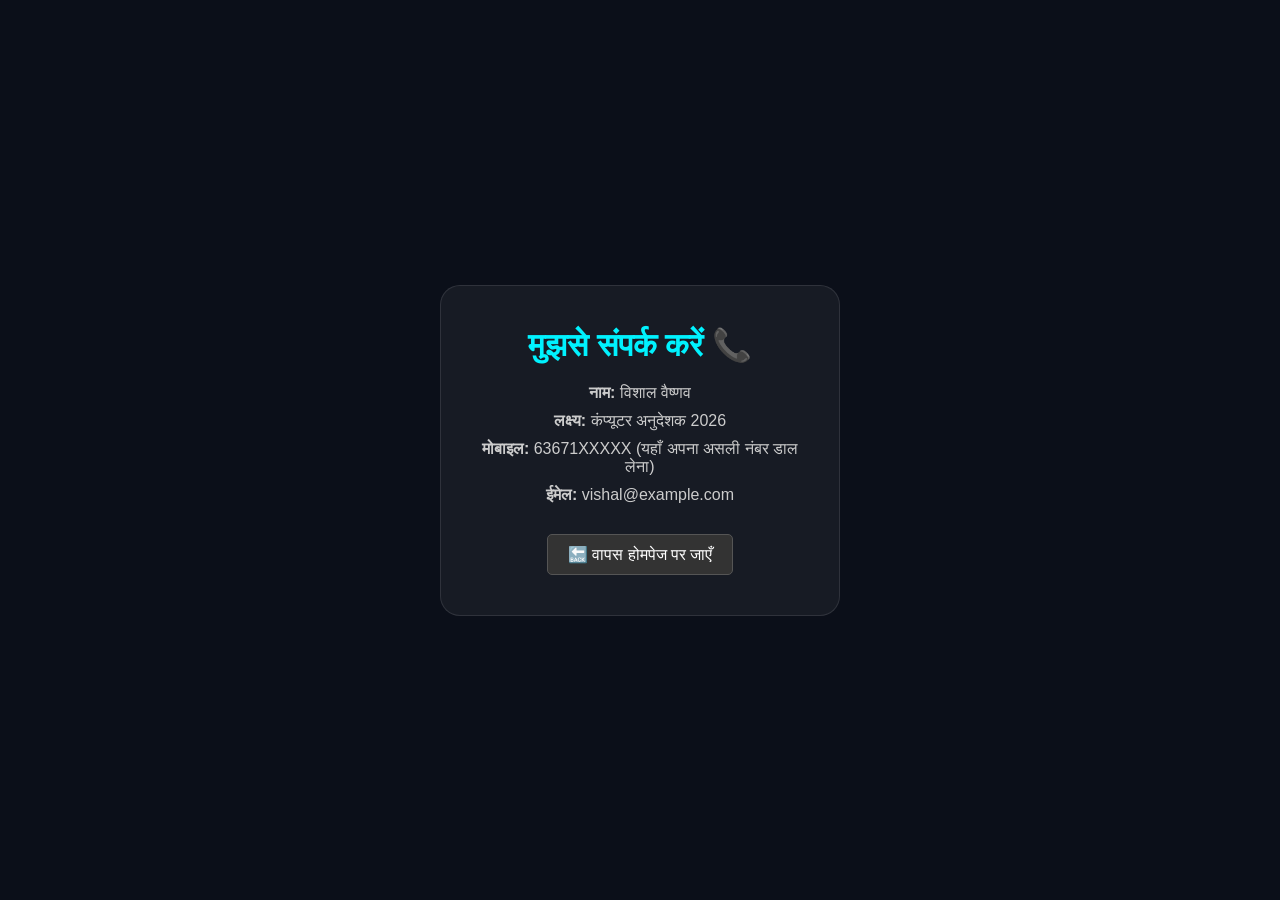
==== contact.html @ 1e1bb59d "Create contact.html" ====
<!DOCTYPE html>
<html lang="hi">
<head>
    <meta charset="UTF-8">
    <meta name="viewport" content="width=device-width, initial-scale=1.0">
    <title>Contact - Vishal Vaishnav</title>
    <style>
        /* वही डार्क थीम स्टाइल */
        * { margin: 0; padding: 0; box-sizing: border-box; font-family: sans-serif; }
        body { background: #0b0f19; color: white; display: flex; justify-content: center; align-items: center; height: 100vh; }
        .card { background: rgba(255, 255, 255, 0.05); padding: 40px; border-radius: 20px; text-align: center; border: 1px solid rgba(255, 255, 255, 0.1); width: 90%; max-width: 400px; }
        h1 { color: #00f2fe; margin-bottom: 20px; }
        p { color: #ccc; margin-bottom: 10px; font-size: 16px; }
        .btn { display: inline-block; margin-top: 20px; padding: 10px 20px; color: #fff; background: #333; text-decoration: none; border-radius: 5px; border: 1px solid #555; }
        .btn:hover { background: #555; }
    </style>
</head>
<body>
    <div class="card">
        <h1>मुझसे संपर्क करें 📞</h1>
        <p><strong>नाम:</strong> विशाल वैष्णव</p>
        <p><strong>लक्ष्य:</strong> कंप्यूटर अनुदेशक 2026</p>
        <p><strong>मोबाइल:</strong> 63671XXXXX (यहाँ अपना असली नंबर डाल लेना)</p>
        <p><strong>ईमेल:</strong> vishal@example.com</p>
        
        <a href="index.html" class="btn">🔙 वापस होमपेज पर जाएँ</a>
    </div>
</body>
</html>
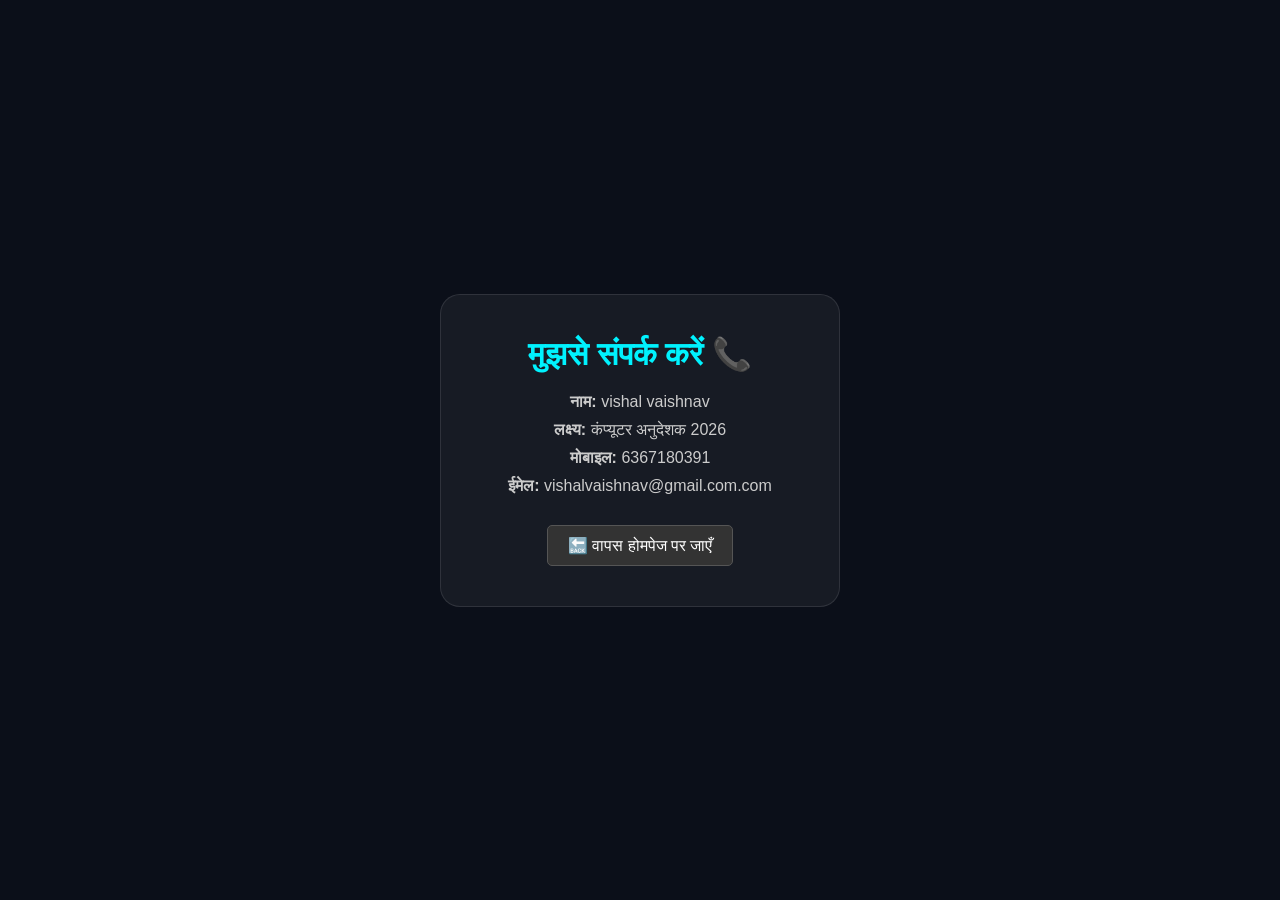
==== commit 28ddc977: "Update contact.html" ====
--- a/contact.html
+++ b/contact.html
@@ -18,10 +18,10 @@
 <body>
     <div class="card">
         <h1>मुझसे संपर्क करें 📞</h1>
-        <p><strong>नाम:</strong> विशाल वैष्णव</p>
+        <p><strong>नाम:</strong> vishal vaishnav</p>
         <p><strong>लक्ष्य:</strong> कंप्यूटर अनुदेशक 2026</p>
-        <p><strong>मोबाइल:</strong> 63671XXXXX (यहाँ अपना असली नंबर डाल लेना)</p>
-        <p><strong>ईमेल:</strong> vishal@example.com</p>
+        <p><strong>मोबाइल:</strong> 6367180391</p>
+        <p><strong>ईमेल:</strong> vishalvaishnav@gmail.com.com</p>
         
         <a href="index.html" class="btn">🔙 वापस होमपेज पर जाएँ</a>
     </div>
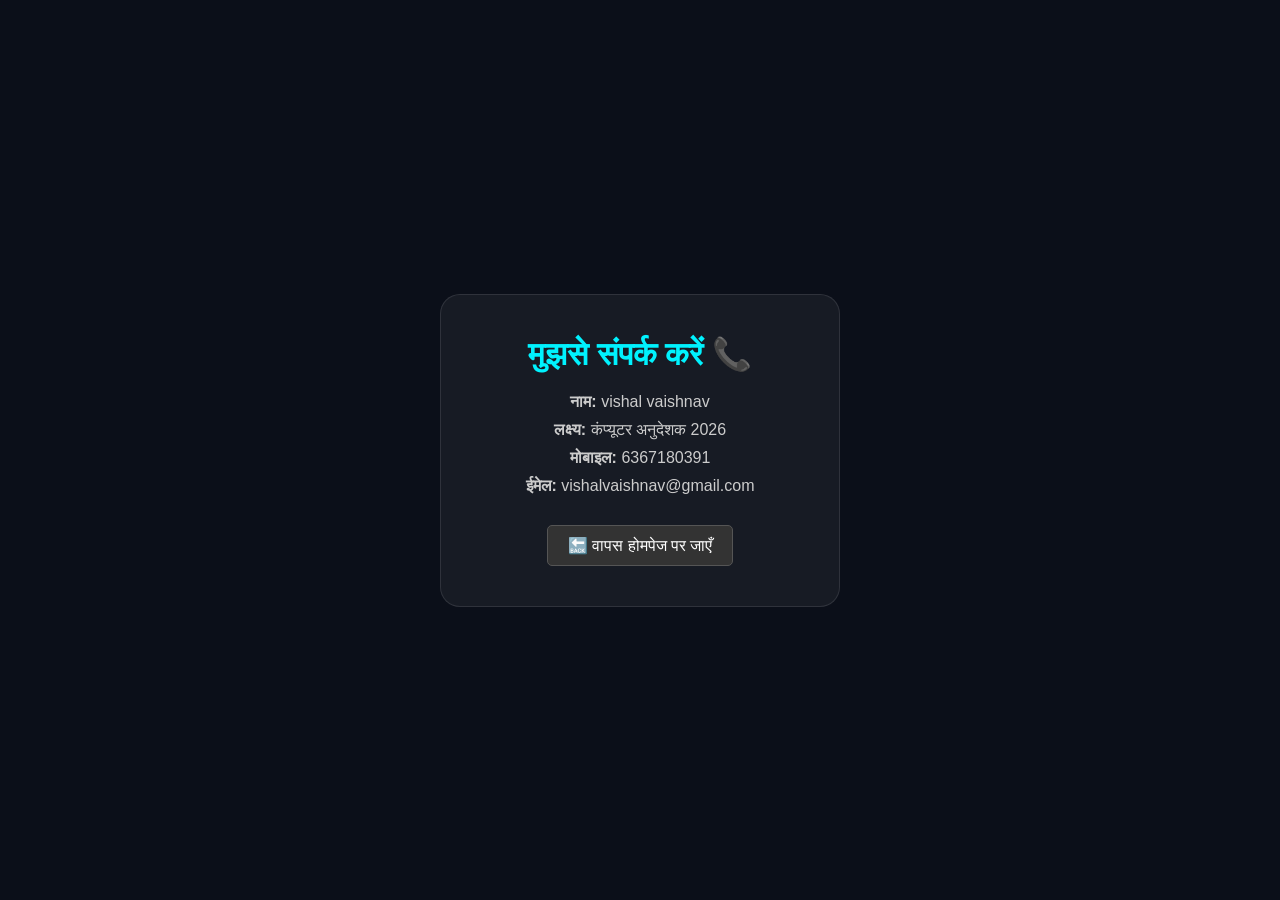
==== commit acbd5786: "Update contact.html" ====
--- a/contact.html
+++ b/contact.html
@@ -21,7 +21,7 @@
         <p><strong>नाम:</strong> vishal vaishnav</p>
         <p><strong>लक्ष्य:</strong> कंप्यूटर अनुदेशक 2026</p>
         <p><strong>मोबाइल:</strong> 6367180391</p>
-        <p><strong>ईमेल:</strong> vishalvaishnav@gmail.com.com</p>
+        <p><strong>ईमेल:</strong> vishalvaishnav@gmail.com</p>
         
         <a href="index.html" class="btn">🔙 वापस होमपेज पर जाएँ</a>
     </div>
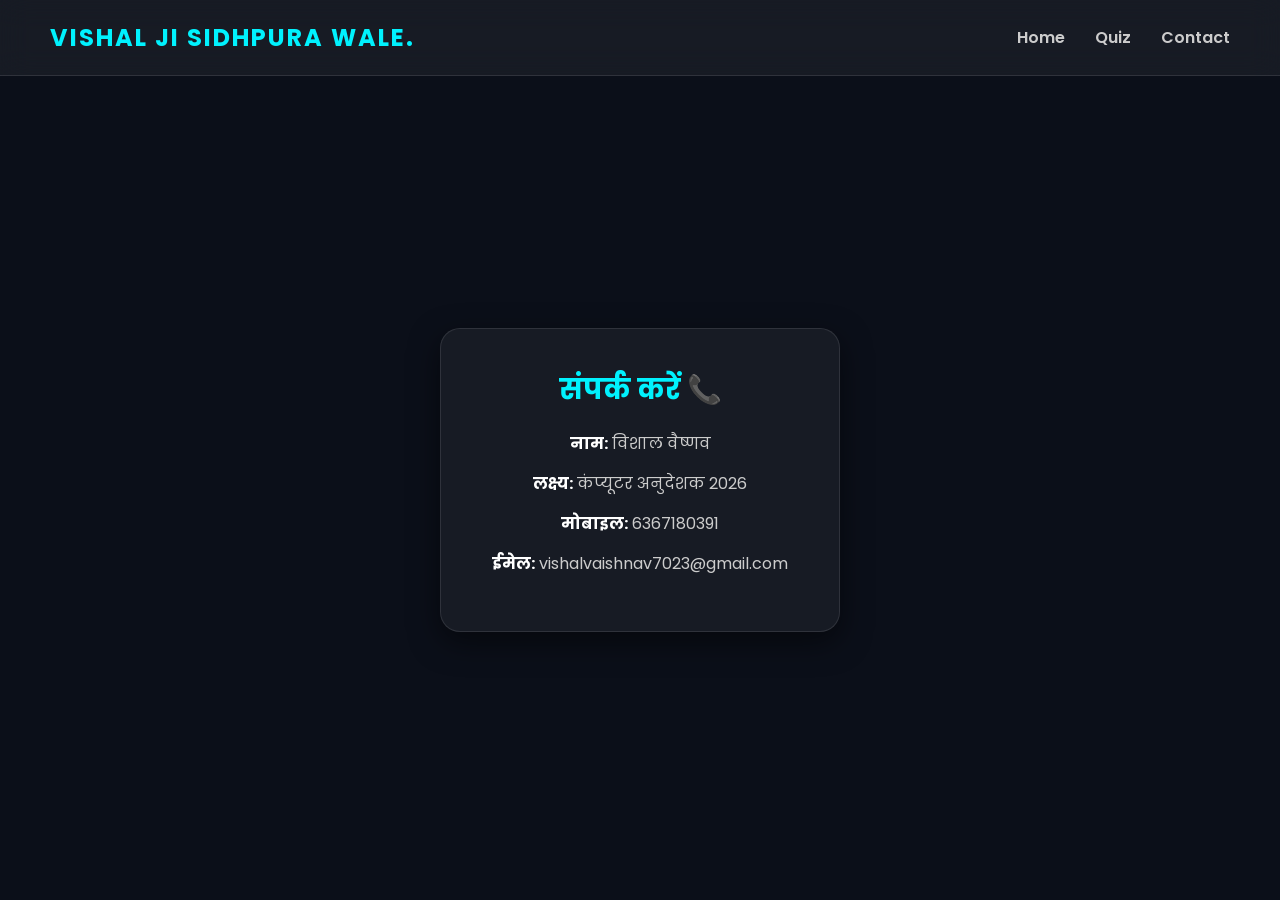
==== commit 4216c8e7: "Update contact.html" ====
--- a/contact.html
+++ b/contact.html
@@ -5,25 +5,40 @@
     <meta name="viewport" content="width=device-width, initial-scale=1.0">
     <title>Contact - Vishal Vaishnav</title>
     <style>
-        /* वही डार्क थीम स्टाइल */
-        * { margin: 0; padding: 0; box-sizing: border-box; font-family: sans-serif; }
-        body { background: #0b0f19; color: white; display: flex; justify-content: center; align-items: center; height: 100vh; }
-        .card { background: rgba(255, 255, 255, 0.05); padding: 40px; border-radius: 20px; text-align: center; border: 1px solid rgba(255, 255, 255, 0.1); width: 90%; max-width: 400px; }
-        h1 { color: #00f2fe; margin-bottom: 20px; }
-        p { color: #ccc; margin-bottom: 10px; font-size: 16px; }
-        .btn { display: inline-block; margin-top: 20px; padding: 10px 20px; color: #fff; background: #333; text-decoration: none; border-radius: 5px; border: 1px solid #555; }
-        .btn:hover { background: #555; }
+        @import url('https://fonts.googleapis.com/css2?family=Poppins:wght@300;400;600&display=swap');
+        * { margin: 0; padding: 0; box-sizing: border-box; font-family: 'Poppins', sans-serif; }
+        body { background: #0b0f19; color: white; display: flex; justify-content: center; align-items: center; height: 100vh; flex-direction: column; }
+        
+        /* नेविगेशन बार */
+        .navbar { position: absolute; top: 0; width: 100%; padding: 20px 50px; display: flex; justify-content: space-between; align-items: center; background: rgba(255, 255, 255, 0.05); backdrop-filter: blur(15px); border-bottom: 1px solid rgba(255, 255, 255, 0.1); z-index: 100; }
+        .logo { color: #00f2fe; font-size: 24px; font-weight: bold; letter-spacing: 2px; text-transform: uppercase; }
+        .nav-links { list-style: none; display: flex; gap: 30px; }
+        .nav-links li a { color: #ccc; text-decoration: none; font-size: 16px; transition: 0.3s; font-weight: 600; }
+        .nav-links li a:hover { color: #00f2fe; text-shadow: 0 0 10px #00f2fe; }
+        @media (max-width: 600px) { .navbar { flex-direction: column; padding: 15px; } .nav-links { gap: 15px; margin-top: 10px; } }
+
+        .card { background: rgba(255, 255, 255, 0.05); padding: 40px; border-radius: 20px; text-align: center; border: 1px solid rgba(255, 255, 255, 0.1); width: 90%; max-width: 400px; margin-top: 60px; box-shadow: 0 10px 30px rgba(0,0,0,0.5); }
+        h1 { color: #00f2fe; margin-bottom: 20px; font-size: 28px; }
+        p { color: #ccc; margin-bottom: 15px; font-size: 16px; }
+        strong { color: white; }
     </style>
 </head>
 <body>
+    <nav class="navbar">
+        <div class="logo">Vishal ji sidhpura wale.</div>
+        <ul class="nav-links">
+            <li><a href="index.html">Home</a></li>
+            <li><a href="quiz.html">Quiz</a></li>
+            <li><a href="contact.html">Contact</a></li>
+        </ul>
+    </nav>
+
     <div class="card">
-        <h1>मुझसे संपर्क करें 📞</h1>
-        <p><strong>नाम:</strong> vishal vaishnav</p>
+        <h1>संपर्क करें 📞</h1>
+        <p><strong>नाम:</strong> विशाल वैष्णव</p>
         <p><strong>लक्ष्य:</strong> कंप्यूटर अनुदेशक 2026</p>
         <p><strong>मोबाइल:</strong> 6367180391</p>
-        <p><strong>ईमेल:</strong> vishalvaishnav@gmail.com</p>
-        
-        <a href="index.html" class="btn">🔙 वापस होमपेज पर जाएँ</a>
+        <p><strong>ईमेल:</strong> vishalvaishnav7023@gmail.com</p>
     </div>
 </body>
 </html>
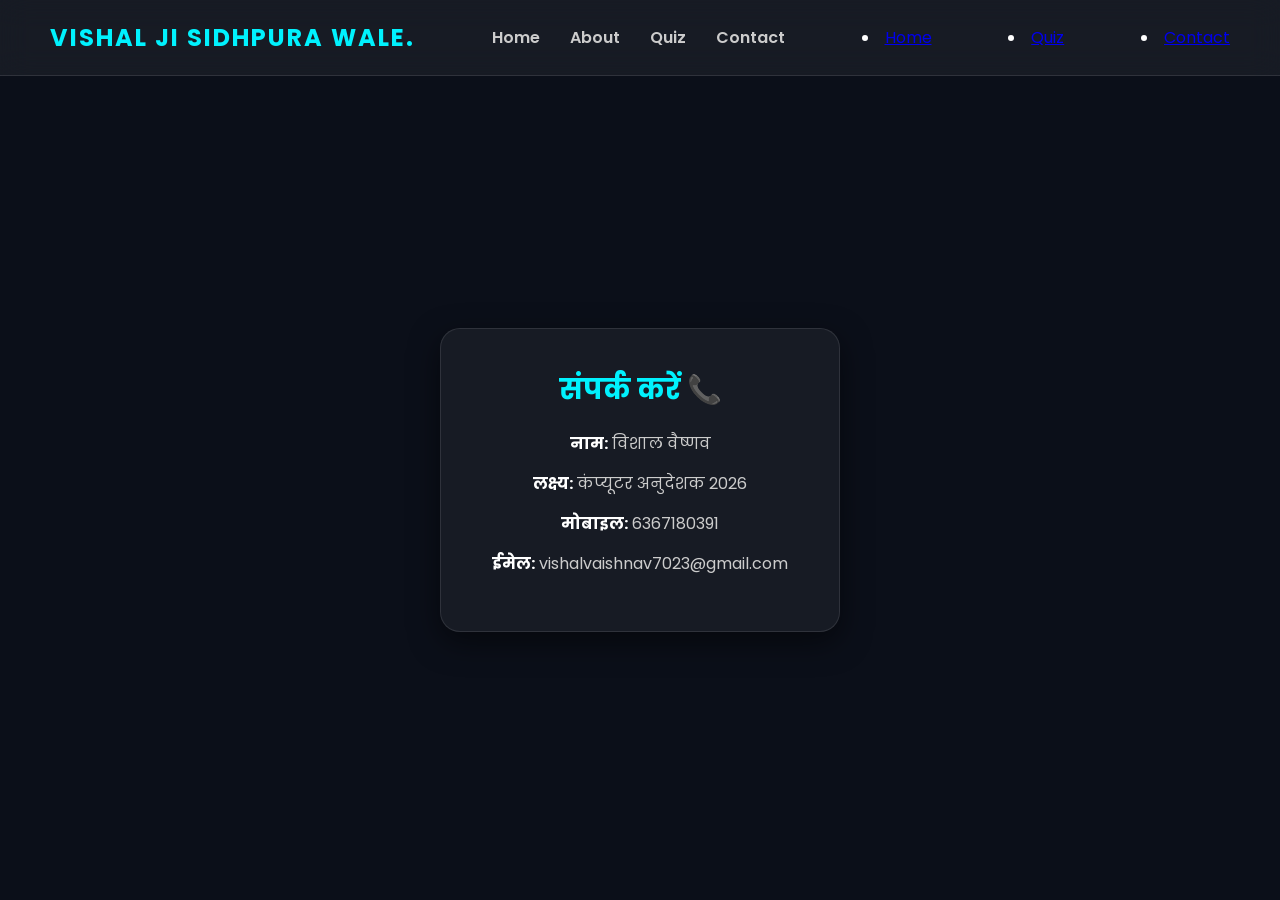
==== commit e08d8002: "Update contact.html" ====
--- a/contact.html
+++ b/contact.html
@@ -27,6 +27,11 @@
     <nav class="navbar">
         <div class="logo">Vishal ji sidhpura wale.</div>
         <ul class="nav-links">
+    <li><a href="index.html">Home</a></li>
+    <li><a href="about.html">About</a></li>
+    <li><a href="quiz.html">Quiz</a></li>
+    <li><a href="contact.html">Contact</a></li>
+</ul>
             <li><a href="index.html">Home</a></li>
             <li><a href="quiz.html">Quiz</a></li>
             <li><a href="contact.html">Contact</a></li>
